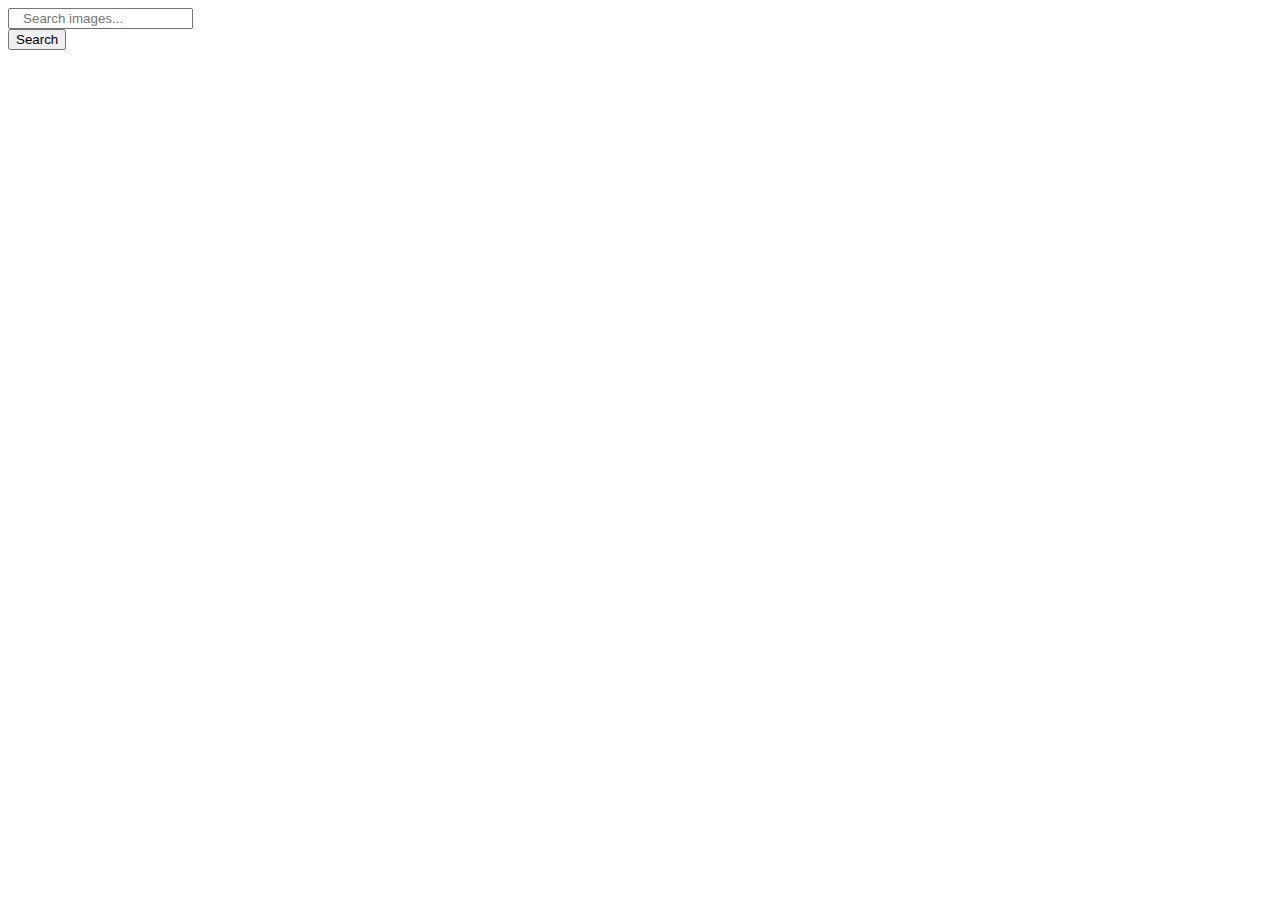
==== index.html @ f68110d5 "Initialize gh-pages" ====
<!DOCTYPE html>
<html lang="en">

<head>
  <meta charset="UTF-8" />
  <link rel="icon" type="image/svg+xml" href="/favicon.svg" />

  <meta name="viewport" content="width=device-width, initial-scale=1.0" />
  <title>Home_Work#11</title>

  <link rel="preconnect" href="https://fonts.googleapis.com">
  <link rel="preconnect" href="https://fonts.gstatic.com" crossorigin>
  <link href="https://fonts.googleapis.com/css2?family=Montserrat:ital,wght@0,100..900;1,100..900&display=swap"
    rel="stylesheet">

  
  <script type="module" crossorigin src="/goit-js-hw-11/commonHelpers.js"></script>
  <link rel="modulepreload" crossorigin href="/goit-js-hw-11/assets/vendor-5b791d57.js">
  <link rel="stylesheet" href="/goit-js-hw-11/assets/vendor-cf6910df.css">
  <link rel="stylesheet" href="/goit-js-hw-11/assets/index-1e7cf1ba.css">
</head>

<body>

  <div class="block">

    <form class="search-form">
      <div class="form-img">
        <input type="text" class="form-place" name="query" placeholder="   Search images..." />
      </div>
      <button type="submit" class="btn">Search</button>
    </form>

    <div class="img-container">
    </div>

    <p class="loader is-hidden"></p>
  </div>


  
</body>

</html>
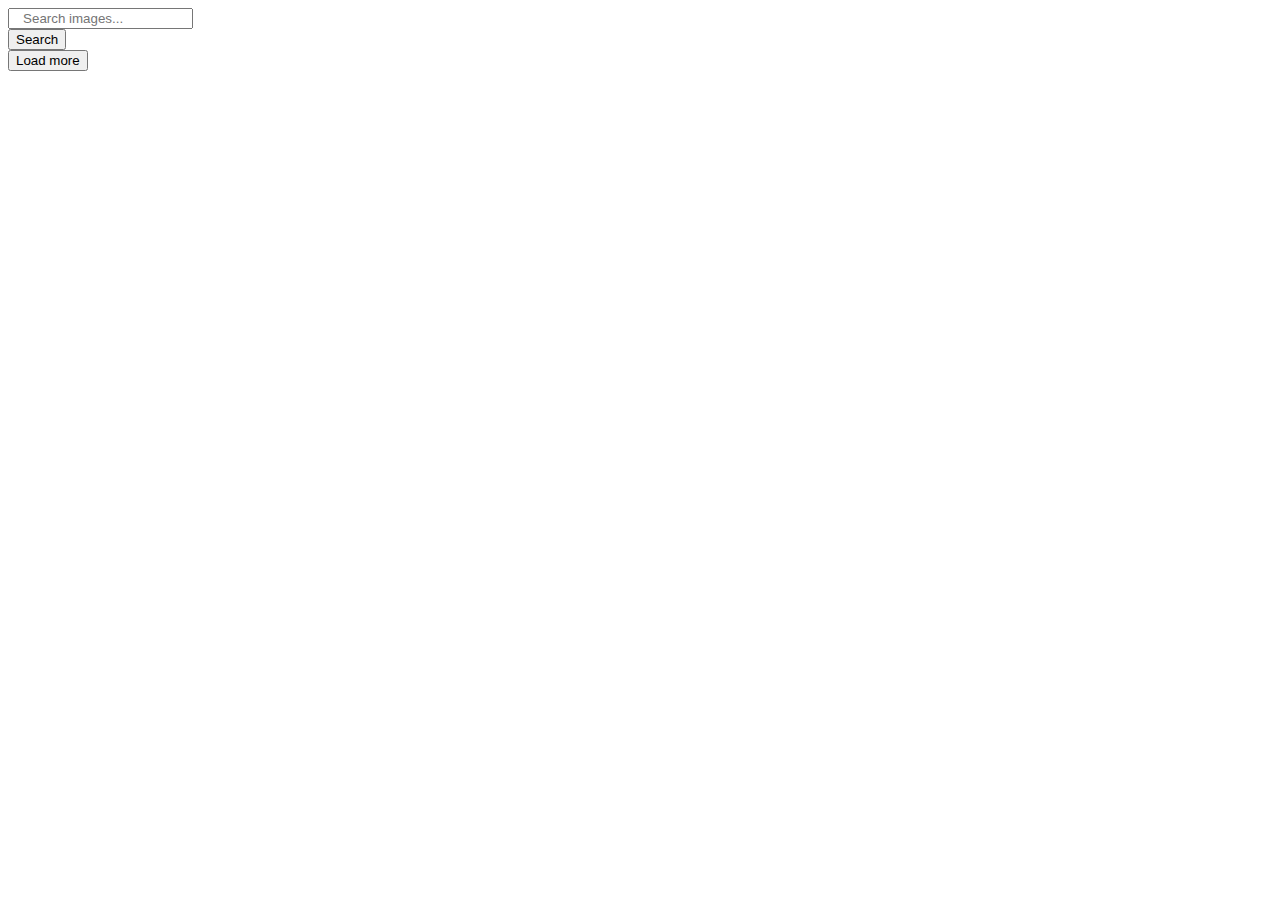
==== commit 52c91323: "Deploying to gh-pages from @ ShamanShine/goit-js-hw-12@6ca7778b66e9175d70c34af8920998a4440dbbb7 🚀" ====
--- a/index.html
+++ b/index.html
@@ -6,7 +6,7 @@
   <link rel="icon" type="image/svg+xml" href="/favicon.svg" />
 
   <meta name="viewport" content="width=device-width, initial-scale=1.0" />
-  <title>Home_Work#11</title>
+  <title>Home_Work#12</title>
 
   <link rel="preconnect" href="https://fonts.googleapis.com">
   <link rel="preconnect" href="https://fonts.gstatic.com" crossorigin>
@@ -14,10 +14,10 @@
     rel="stylesheet">
 
   
-  <script type="module" crossorigin src="/goit-js-hw-11/commonHelpers.js"></script>
-  <link rel="modulepreload" crossorigin href="/goit-js-hw-11/assets/vendor-5b791d57.js">
-  <link rel="stylesheet" href="/goit-js-hw-11/assets/vendor-cf6910df.css">
-  <link rel="stylesheet" href="/goit-js-hw-11/assets/index-1e7cf1ba.css">
+  <script type="module" crossorigin src="/goit-js-hw-12/commonHelpers.js"></script>
+  <link rel="modulepreload" crossorigin href="/goit-js-hw-12/assets/vendor-5401a4b0.js">
+  <link rel="stylesheet" href="/goit-js-hw-12/assets/vendor-cf6910df.css">
+  <link rel="stylesheet" href="/goit-js-hw-12/assets/index-54022935.css">
 </head>
 
 <body>
@@ -34,7 +34,13 @@
     <div class="img-container">
     </div>
 
-    <p class="loader is-hidden"></p>
+    <span class="loader is-hidden"></span>
+
+
+  </div>
+  <div>
+    <button class="js-btn-load is-hidden" type="button" data-action="Load-more">Load more</button>
+
   </div>
 
 
